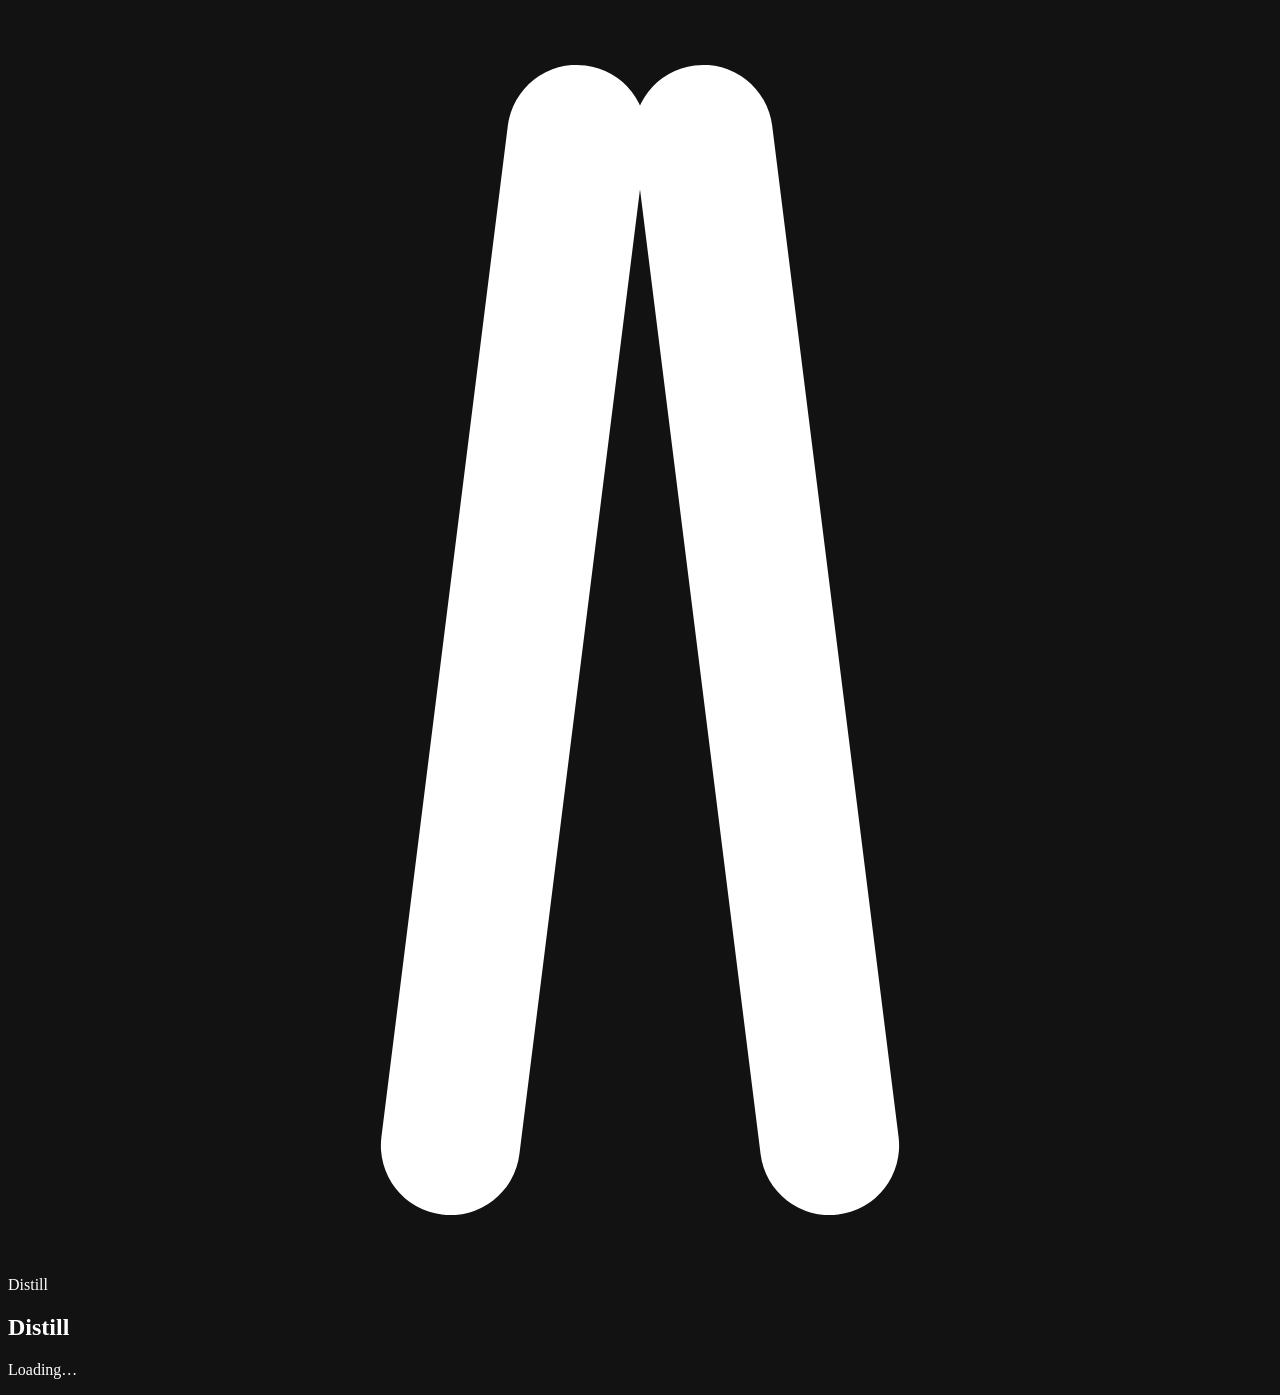
==== web/static/login.html @ 84828e41 "feat(web): administrator sign-in and a dark navy look - every page and API call needs the administra" ====
<!doctype html>
<html lang="en">
<head>
<meta charset="utf-8">
<meta name="viewport" content="width=device-width, initial-scale=1, viewport-fit=cover">
<meta name="color-scheme" content="dark">
<meta name="robots" content="noindex">
<title>Distill · Sign in</title>
<link rel="icon" href="/static/favicon.svg" type="image/svg+xml">
<link rel="stylesheet" href="/static/app.css">
</head>
<body>
<main class="auth-shell">
  <section class="auth-card" aria-labelledby="auth-title">
    <div class="auth-head">
      <div class="auth-brand"><span class="brand-mark" aria-hidden="true"><svg viewBox="0 0 20 20"><path d="M7 18 9 2M13 18 11 2" stroke="#fff" stroke-width="2.2" stroke-linecap="round" fill="none"/></svg></span>Distill</div>
      <div class="auth-steps" id="auth-steps" aria-hidden="true" hidden><span></span><span></span></div>
    </div>
    <button class="icon-btn auth-back" type="button" id="auth-back" aria-label="Back" hidden><svg viewBox="0 0 20 20" aria-hidden="true"><path d="M12.5 4.5 7 10l5.5 5.5" stroke="currentColor" stroke-width="2" stroke-linecap="round" stroke-linejoin="round" fill="none"/></svg></button>
    <h1 class="auth-title" id="auth-title">Distill</h1>
    <p class="auth-sub" id="auth-sub">Loading…</p>

    <!-- Sign in -->
    <form class="auth-form" id="form-login" hidden novalidate>
      <label class="field">Name<input type="text" id="login-user" name="username" autocomplete="username" autocapitalize="off" autocorrect="off" spellcheck="false" maxlength="64" required></label>
      <label class="field">Password<input type="password" id="login-password" name="password" autocomplete="current-password" maxlength="256" required></label>
      <div class="auth-error" id="login-error" role="alert"></div>
      <button class="btn primary block" type="submit" id="login-submit">Sign in<svg viewBox="0 0 20 20" aria-hidden="true"><path d="M4 10h11m-4.5-4.5L15 10l-4.5 4.5" stroke="currentColor" stroke-width="2" stroke-linecap="round" stroke-linejoin="round" fill="none"/></svg></button>
    </form>

    <!-- First visit, step 1: the setup code -->
    <form class="auth-form" id="form-code" hidden novalidate>
      <label class="field">Setup code<input type="password" id="setup-code" autocomplete="off" autocapitalize="off" autocorrect="off" spellcheck="false" maxlength="256" required></label>
      <p class="note">Whoever installed the site has it: it is printed when the site starts, or saved as the site access token. It is needed only once.</p>
      <div class="auth-error" id="code-error" role="alert"></div>
      <button class="btn primary block" type="submit" id="code-submit">Continue<svg viewBox="0 0 20 20" aria-hidden="true"><path d="M4 10h11m-4.5-4.5L15 10l-4.5 4.5" stroke="currentColor" stroke-width="2" stroke-linecap="round" stroke-linejoin="round" fill="none"/></svg></button>
    </form>

    <!-- First visit, step 2: name and password -->
    <form class="auth-form" id="form-setup" hidden novalidate>
      <label class="field">Name<input type="text" id="setup-user" name="username" autocomplete="username" autocapitalize="off" autocorrect="off" spellcheck="false" maxlength="64" required value="admin"></label>
      <label class="field">Password<input type="password" id="setup-password" name="new-password" autocomplete="new-password" maxlength="256" minlength="12" required></label>
      <label class="field">Repeat the password<input type="password" id="setup-repeat" autocomplete="new-password" maxlength="256" required></label>
      <p class="note">At least 12 characters. A password manager can make one for you.</p>
      <div class="auth-error" id="setup-error" role="alert"></div>
      <button class="btn primary block" type="submit" id="setup-submit">Create and sign in<svg viewBox="0 0 20 20" aria-hidden="true"><path d="M4 10h11m-4.5-4.5L15 10l-4.5 4.5" stroke="currentColor" stroke-width="2" stroke-linecap="round" stroke-linejoin="round" fill="none"/></svg></button>
    </form>

    <p class="auth-foot" id="auth-foot"></p>
    <p class="auth-foot transport-note warn" id="auth-transport" hidden></p>
  </section>
</main>
<script nonce="__DISTILL_NONCE__" src="/static/login.js"></script>
</body>
</html>
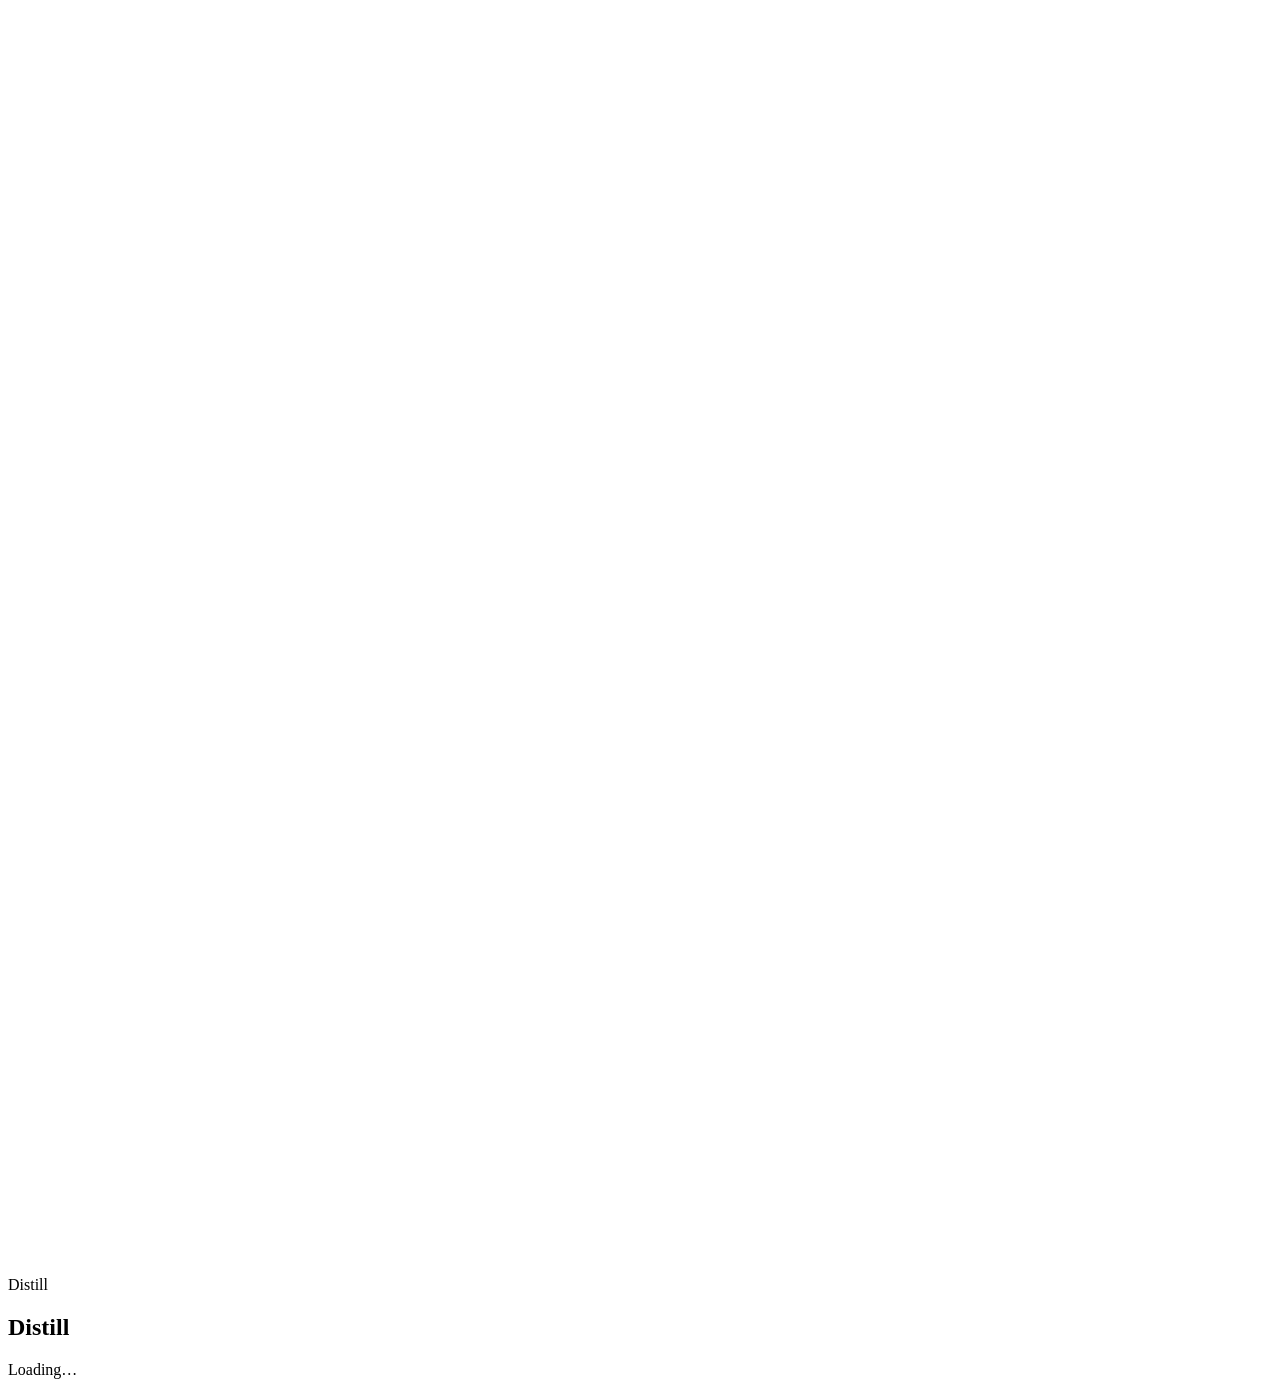
==== commit d6ecf661: "feat: all-in-one installer and a light theme for the site - install.sh: from a fresh clone to the si" ====
--- a/web/static/login.html
+++ b/web/static/login.html
@@ -3,10 +3,11 @@
 <head>
 <meta charset="utf-8">
 <meta name="viewport" content="width=device-width, initial-scale=1, viewport-fit=cover">
-<meta name="color-scheme" content="dark">
+<meta name="color-scheme" content="light dark">
 <meta name="robots" content="noindex">
 <title>Distill · Sign in</title>
 <link rel="icon" href="/static/favicon.svg" type="image/svg+xml">
+<script nonce="__DISTILL_NONCE__">try{var t=localStorage.getItem('distill-theme');if(t==='light'||t==='dark')document.documentElement.dataset.theme=t}catch(e){}</script>
 <link rel="stylesheet" href="/static/app.css">
 </head>
 <body>
